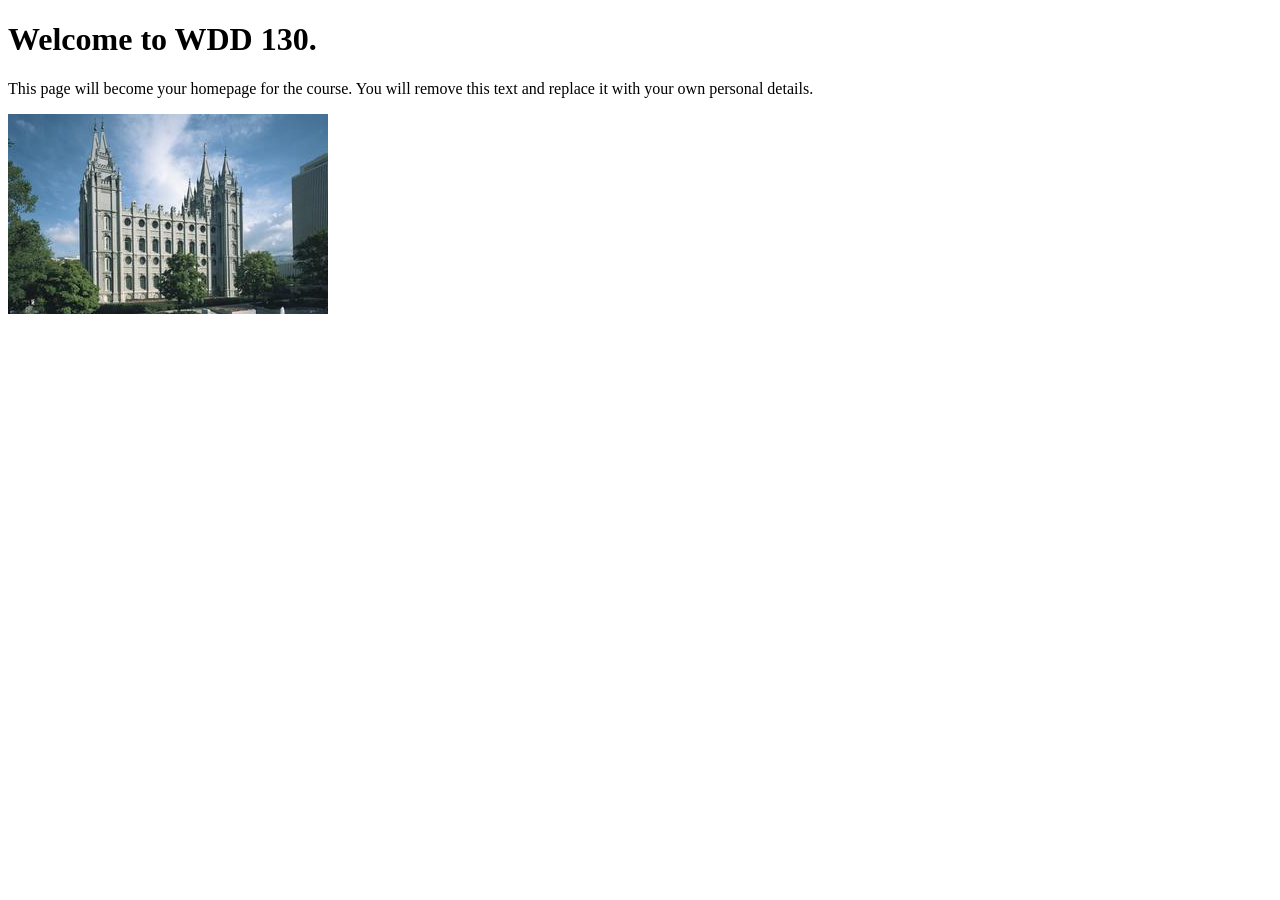
==== index.html @ 3ad2a056 "Initial commit" ====
<!DOCTYPE html>
<html lang="en">
<head>
    <meta charset="UTF-8">
    <meta name="viewport" content="width=device-width, initial-scale=1.0">
    <title>WDD 130 | Personal Homepage</title>
</head>
<body>
    <h1>Welcome to WDD 130.</h1>
    <p>This page will become your homepage for the course. You will remove this text and replace it with your own personal details.</p>

    <img src="images/salt-lake-temple.jpg" alt="The Salt Lake Temple.">
</body>
</html>
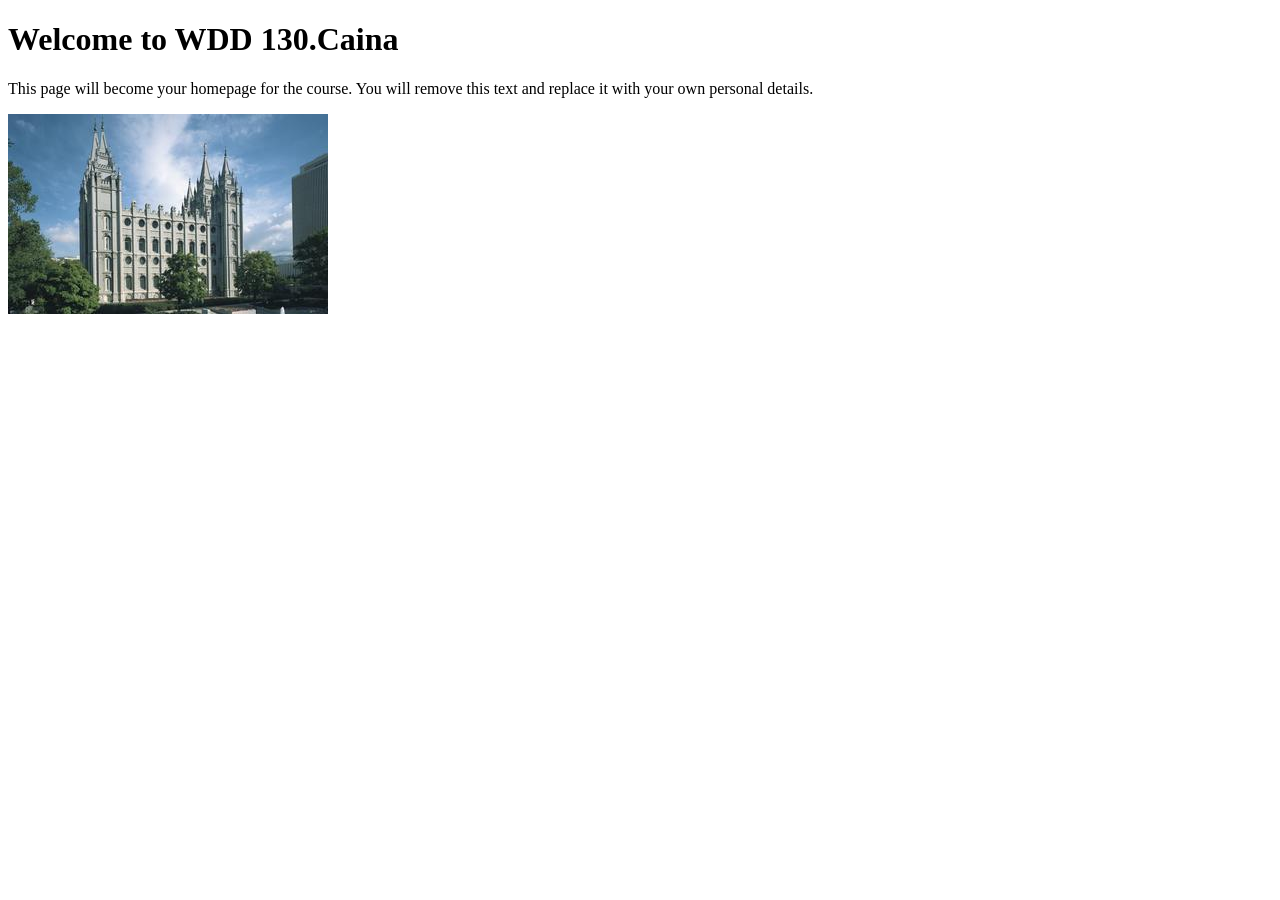
==== commit 673ca4c5: "change" ====
--- a/index.html
+++ b/index.html
@@ -1,14 +1,18 @@
 <!DOCTYPE html>
 <html lang="en">
+
 <head>
     <meta charset="UTF-8">
     <meta name="viewport" content="width=device-width, initial-scale=1.0">
     <title>WDD 130 | Personal Homepage</title>
 </head>
+
 <body>
-    <h1>Welcome to WDD 130.</h1>
-    <p>This page will become your homepage for the course. You will remove this text and replace it with your own personal details.</p>
+    <h1>Welcome to WDD 130.Caina</h1>
+    <p>This page will become your homepage for the course. You will remove this text and replace it
+        with your own personal details.</p>
 
     <img src="images/salt-lake-temple.jpg" alt="The Salt Lake Temple.">
 </body>
+
 </html>
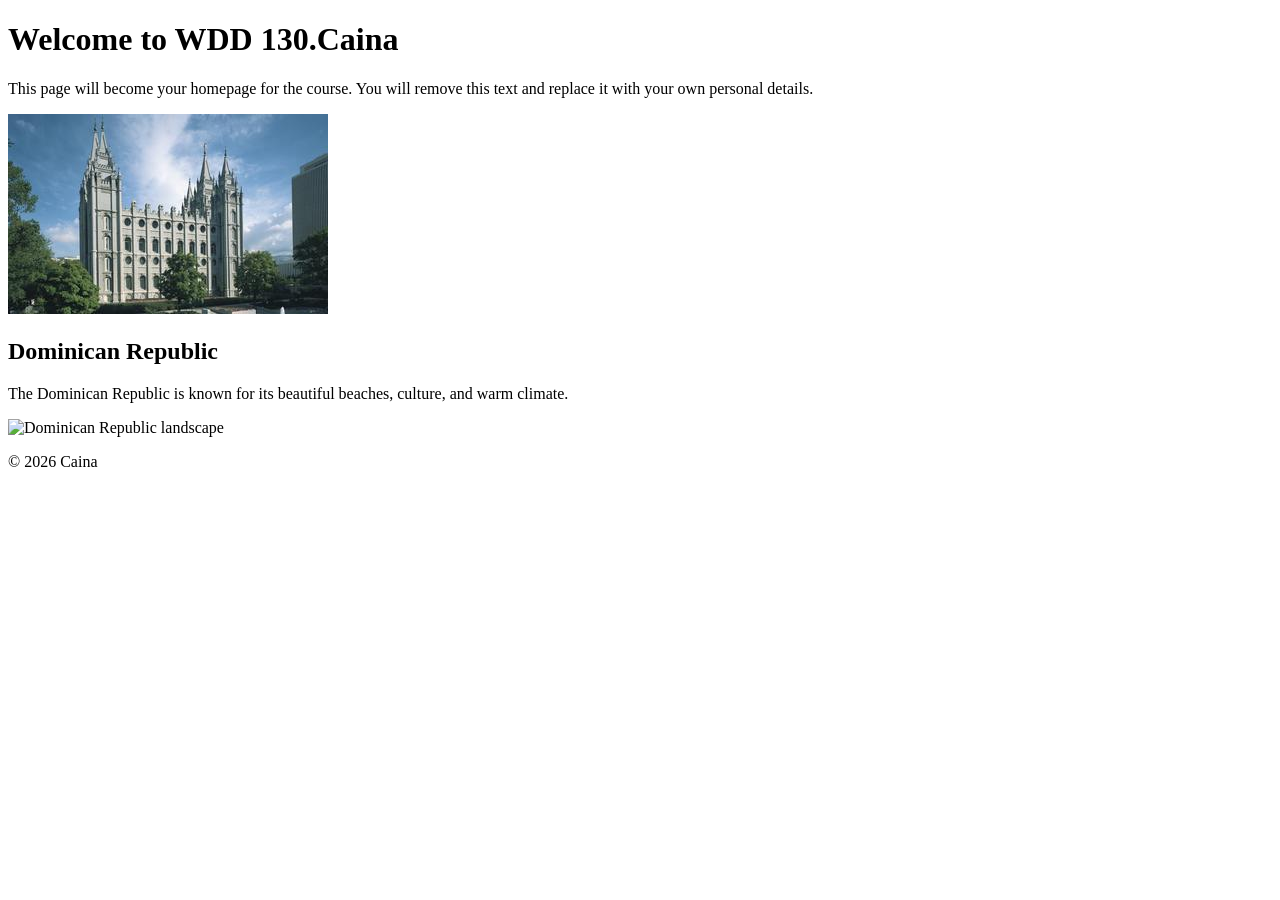
==== commit 71f00e59: "W02 Home Page Enhancement" ====
--- a/index.html
+++ b/index.html
@@ -5,14 +5,34 @@
     <meta charset="UTF-8">
     <meta name="viewport" content="width=device-width, initial-scale=1.0">
     <title>WDD 130 | Personal Homepage</title>
+    <meta name="description" content="Caina | WDD 130 | Home page for web development course">
+    <meta name="author" content="Caina">
+
 </head>
 
 <body>
-    <h1>Welcome to WDD 130.Caina</h1>
-    <p>This page will become your homepage for the course. You will remove this text and replace it
-        with your own personal details.</p>
 
-    <img src="images/salt-lake-temple.jpg" alt="The Salt Lake Temple.">
+    <main>
+        <h1>Welcome to WDD 130.Caina</h1>
+        <p>This page will become your homepage for the course. You will remove this text and replace
+            it
+            with your own personal details.</p>
+        <img src="images/salt-lake-temple.jpg" alt="The Salt Lake Temple.">
+    </main>
+
+    <aside>
+        <h2>Dominican Republic</h2>
+        <p>
+            The Dominican Republic is known for its beautiful beaches, culture,
+            and warm climate.
+        </p>
+        <img src="images/dominican-republic.jpg" alt="Dominican Republic landscape">
+    </aside>
+
+    <footer>
+        <p>© 2026 Caina</p>
+    </footer>
+
 </body>
 
 </html>
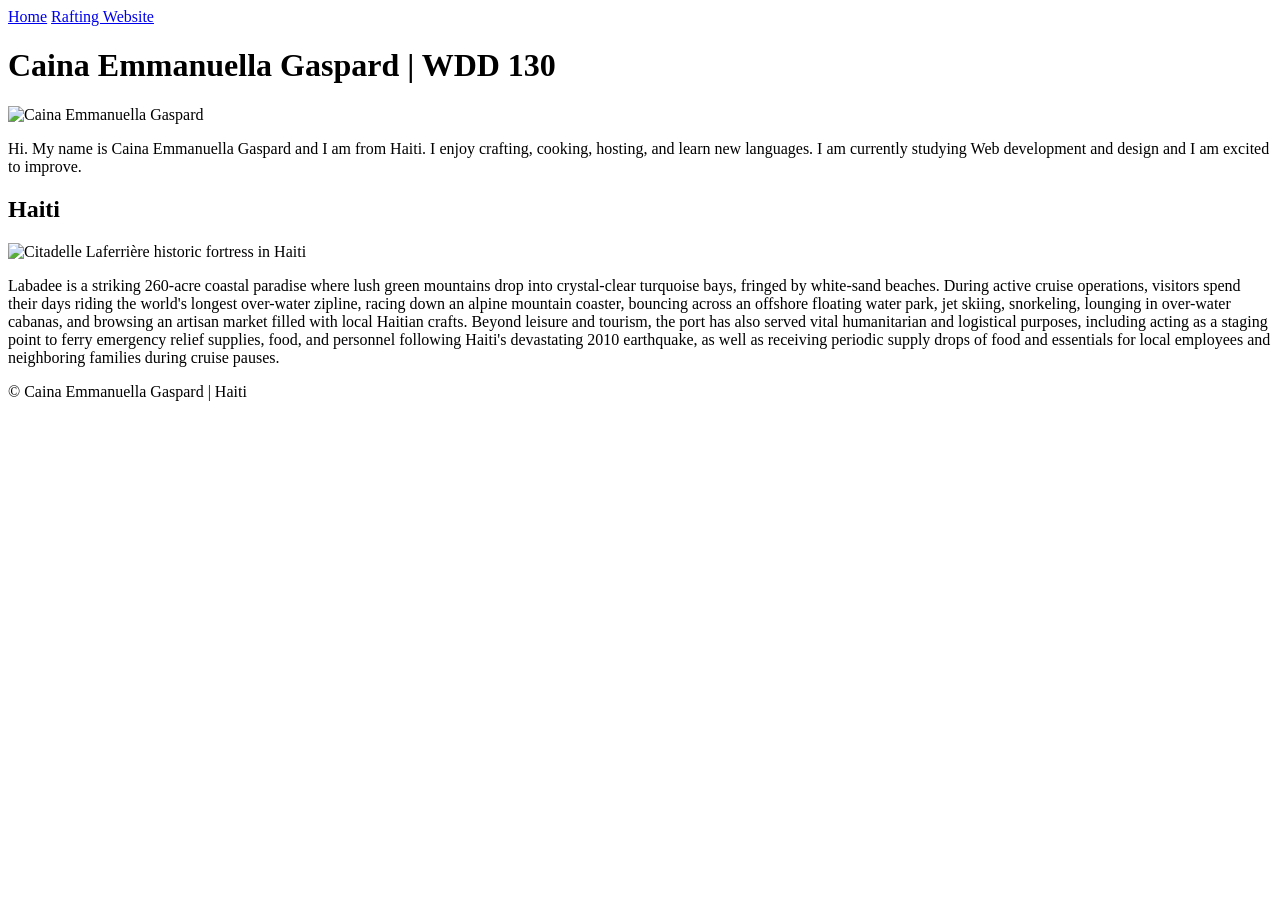
==== commit a8822f15: "Update index.html" ====
--- a/index.html
+++ b/index.html
@@ -1,38 +1,72 @@
 <!DOCTYPE html>
-<html lang="en">
+<html lang="en-US">
 
 <head>
-    <meta charset="UTF-8">
+    <meta charset="utf-8">
     <meta name="viewport" content="width=device-width, initial-scale=1.0">
-    <title>WDD 130 | Personal Homepage</title>
-    <meta name="description" content="Caina | WDD 130 | Home page for web development course">
-    <meta name="author" content="Caina">
-
+    <title>Caina Emmanuella Gaspard | WDD 130</title>
+    <meta name="description" content="Caina Emmanuella Gaspard's WDD 130 course homepage.">
+    <meta name="author" content="Caina Emmanuella Gaspard ">
 </head>
 
 <body>
 
+    <header>
+        <nav>
+            <a href="#">Home</a>
+            <a href="wwr/">Rafting Website</a>
+        </nav>
+    </header>
+
     <main>
-        <h1>Welcome to WDD 130.Caina</h1>
-        <p>This page will become your homepage for the course. You will remove this text and replace
-            it
-            with your own personal details.</p>
-        <img src="images/salt-lake-temple.jpg" alt="The Salt Lake Temple.">
+        <h1>Caina Emmanuella Gaspard | WDD 130</h1>
+
+        <img src="images/caina-small.jpg" alt="Caina Emmanuella Gaspard" width="425" height="567">
+
+        <p>
+
+            Hi. My name is Caina Emmanuella Gaspard and I am from Haiti. I
+            enjoy crafting, cooking, hosting, and learn new languages. I am currently
+            studying
+            Web
+            development and design and I am excited to improve.
+
+        </p>
+
     </main>
 
     <aside>
-        <h2>Dominican Republic</h2>
+        <h2>Haiti</h2>
+
+        <img src="images/labadee.jpg" alt="Citadelle Laferrière historic fortress in Haiti"
+          width="450" height="246">
+
         <p>
-            The Dominican Republic is known for its beautiful beaches, culture,
-            and warm climate.
+            Labadee is a striking 260-acre coastal paradise where lush green mountains drop into
+            crystal-clear
+            turquoise bays, fringed by white-sand beaches. During active cruise operations, visitors
+            spend their
+            days riding the world's longest over-water zipline, racing down an alpine mountain
+            coaster, bouncing
+            across an offshore floating water park, jet skiing, snorkeling, lounging in over-water
+            cabanas, and
+            browsing an artisan market filled with local Haitian crafts.
+            Beyond leisure and tourism, the port has also served vital
+            humanitarian and
+            logistical purposes, including acting as a staging point to ferry emergency relief
+            supplies, food,
+            and personnel following Haiti's devastating 2010 earthquake, as well as receiving
+            periodic supply
+            drops of food and essentials for local employees and neighboring families during cruise
+            pauses.
         </p>
-        <img src="images/dominican-republic.jpg" alt="Dominican Republic landscape">
+
     </aside>
 
     <footer>
-        <p>© 2026 Caina</p>
+        <p>© Caina Emmanuella Gaspard | Haiti</p>
     </footer>
 
 </body>
 
-</html>+</html>
